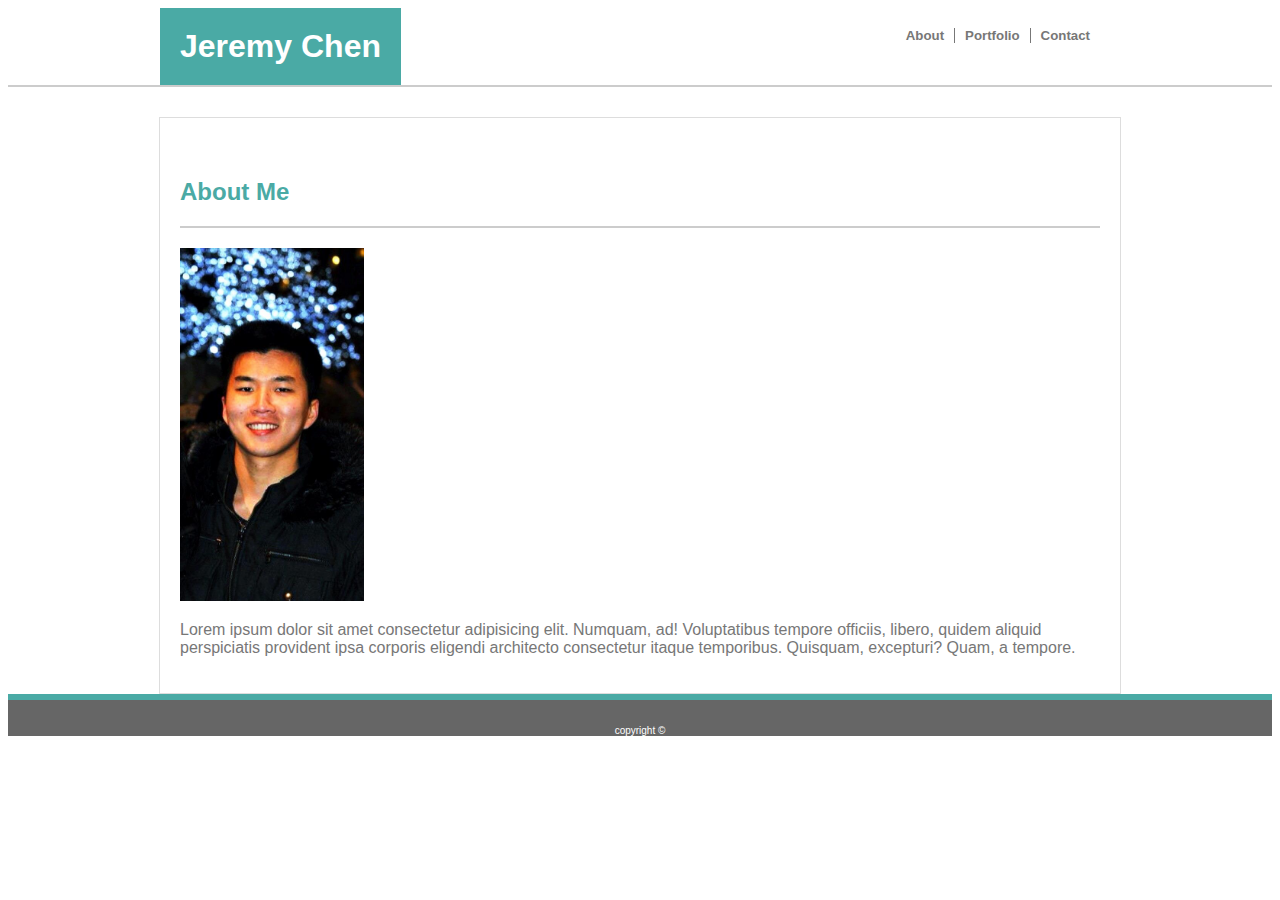
==== index.html @ 6ea0b165 "format added to about me page" ====
<!DOCTYPE html>
<html lang="en">
<head>
    <meta charset="UTF-8">
    <meta name="viewport" content="width=device-width, initial-scale=1.0">
    <meta http-equiv="X-UA-Compatible" content="ie=edge">
    <!-- <link rel="stylesheet" href="assets/css/reset.css"> -->
    <link rel="stylesheet" href="assets/css/style.css">
    <title>Jeremy Chen</title>
</head>

<body>
        <header class="clearfix">
                <div class="content-header">
                    <h1 class="namebar">Jeremy Chen</h1>
                    <nav>
                        <div id="navpad">
                        <h5>About</h5>
                        <div class="v1"></div>
                        <h5>Portfolio</h5>
                        <div class="v1"></div>
                        <h5>Contact</h5>
                        </div>
                    </nav>
                </div>
        </header>
    <Div class="content">
        <div class="inner-content">
            <h2 class="aboutme clearfix">About Me</h2>
            <img class="profile" src="assets/images/Profile Pic.jpg" alt="">
            <p>Lorem ipsum dolor sit amet consectetur adipisicing elit. Numquam, ad! Voluptatibus tempore officiis, libero, quidem aliquid perspiciatis provident ipsa corporis eligendi architecto consectetur itaque temporibus. Quisquam, excepturi? Quam, a tempore.</p>
        </div>
    </Div>
</body>
<footer>copyright ©</footer>
</html>
---- assets/css/style.css ----
* {
    color: #777777;
    font-family: Arial, Helvetica, sans-serif;
}

.clearfix:after {
    content: "";
    display: table;
    clear: both;
  }

.aboutme {
    color: #4aaaa5;
    padding: 20px;
    padding-left: 0;
    border-bottom: 2px solid #cccccc;
}

.inner-content {
    padding: 20px;
}

header {
    margin-bottom: 30px;
    font-family: Georgia, 'Times New Roman', Times, serif;
    background-color: #ffffff;
    border-bottom: 2px solid #cccccc;
}

.content-header {
    margin: auto;
    width: 960px;
    text-align: center;
}
.namebar {
    margin: auto;
    padding: 20px;
    background-color: #4aaaa5;
    color: #ffffff;
}

h1 {
    float: left;

}

nav {
    float: right;
}

#navpad {
    padding: 20px;
    padding-block-end: 0px;
}

h5 {
    float: left;
    margin: auto;
    padding-inline-start: 10px;
    padding-inline-end: 10px;
}

.v1 {
    float: left;
    border-left: 1px solid #777777;
    height: 15px;
    margin: auto;
}

.content {
    margin: auto;
    width: 960px;
    background-color: #ffffff;
    border: 1px solid #dddddd
}

.profile {
    width: 20%;
}

footer {
    color: #ffffff;
    font-size: x-small;
    margin: auto;
    border-top: 6px solid #4aaaa5;
    background-color: #666666;
    text-align: center;
    padding-top: 25px;
    padding-bottom: 0px;
}
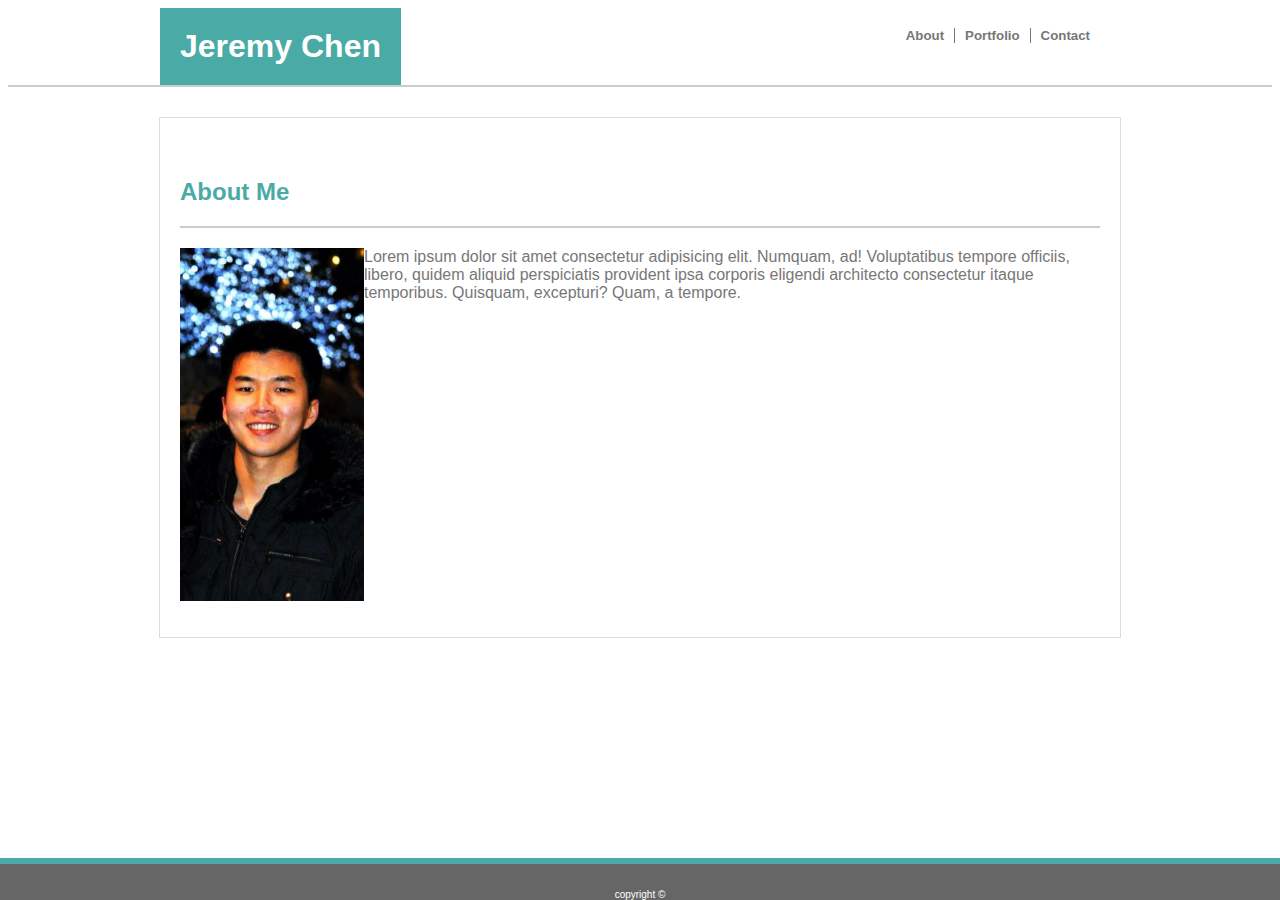
==== commit 50b3b78b: "additional formating on footer" ====
--- a/index.html
+++ b/index.html
@@ -28,7 +28,7 @@
         <div class="inner-content">
             <h2 class="aboutme clearfix">About Me</h2>
             <img class="profile" src="assets/images/Profile Pic.jpg" alt="">
-            <p>Lorem ipsum dolor sit amet consectetur adipisicing elit. Numquam, ad! Voluptatibus tempore officiis, libero, quidem aliquid perspiciatis provident ipsa corporis eligendi architecto consectetur itaque temporibus. Quisquam, excepturi? Quam, a tempore.</p>
+            <p class="clearfix">Lorem ipsum dolor sit amet consectetur adipisicing elit. Numquam, ad! Voluptatibus tempore officiis, libero, quidem aliquid perspiciatis provident ipsa corporis eligendi architecto consectetur itaque temporibus. Quisquam, excepturi? Quam, a tempore.</p>
         </div>
     </Div>
 </body>
--- a/assets/css/style.css
+++ b/assets/css/style.css
@@ -76,15 +76,20 @@
 
 .profile {
     width: 20%;
+    float: left;
 }
 
 footer {
     color: #ffffff;
     font-size: x-small;
     margin: auto;
+    width: 100%;
     border-top: 6px solid #4aaaa5;
     background-color: #666666;
     text-align: center;
     padding-top: 25px;
     padding-bottom: 0px;
+    position: fixed;
+    left: 0;
+    bottom: 0%;
 }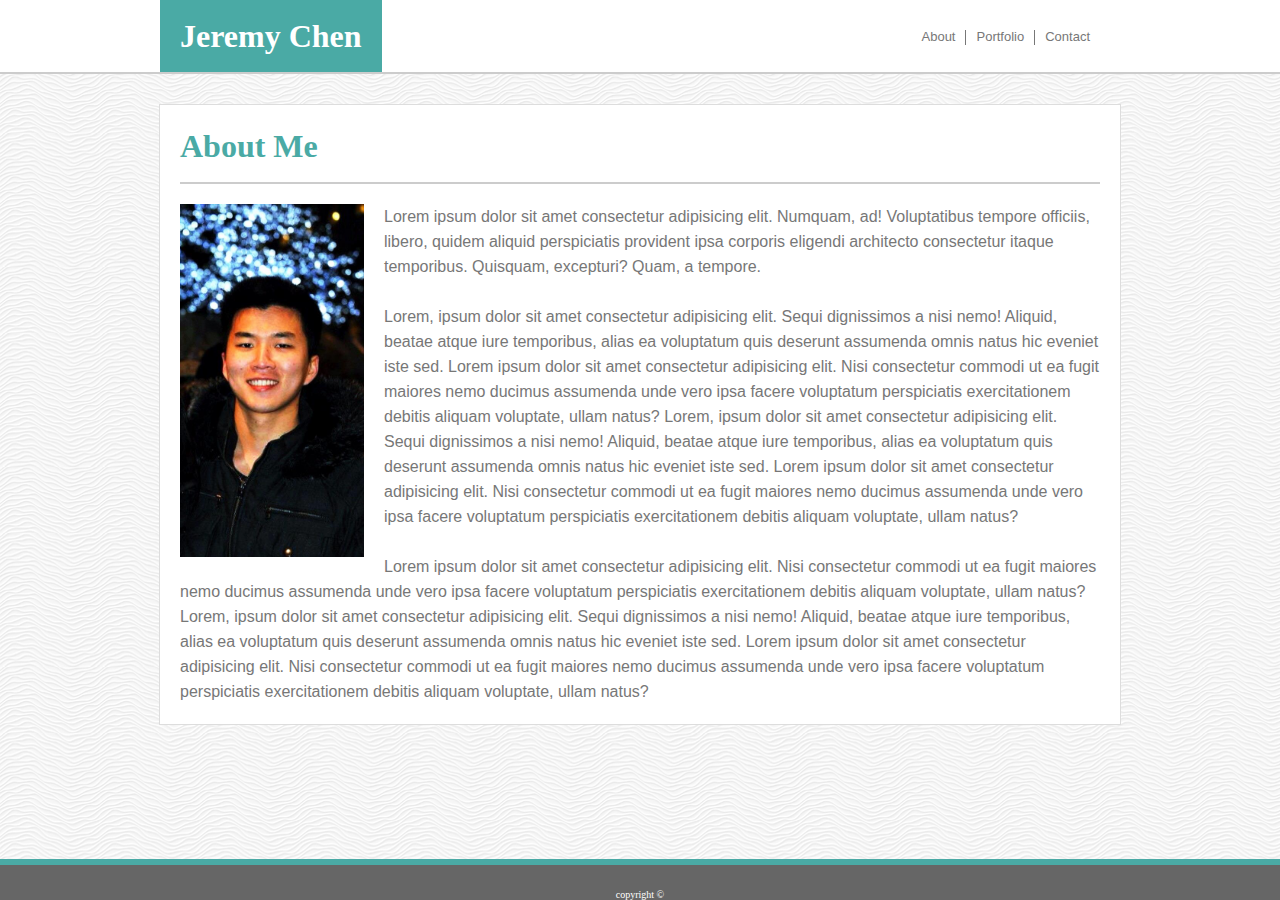
==== commit d17f389e: "finished about me page format" ====
--- a/index.html
+++ b/index.html
@@ -4,7 +4,7 @@
     <meta charset="UTF-8">
     <meta name="viewport" content="width=device-width, initial-scale=1.0">
     <meta http-equiv="X-UA-Compatible" content="ie=edge">
-    <!-- <link rel="stylesheet" href="assets/css/reset.css"> -->
+    <link rel="stylesheet" href="assets/css/reset.css">
     <link rel="stylesheet" href="assets/css/style.css">
     <title>Jeremy Chen</title>
 </head>
@@ -28,7 +28,24 @@
         <div class="inner-content">
             <h2 class="aboutme clearfix">About Me</h2>
             <img class="profile" src="assets/images/Profile Pic.jpg" alt="">
-            <p class="clearfix">Lorem ipsum dolor sit amet consectetur adipisicing elit. Numquam, ad! Voluptatibus tempore officiis, libero, quidem aliquid perspiciatis provident ipsa corporis eligendi architecto consectetur itaque temporibus. Quisquam, excepturi? Quam, a tempore.</p>
+            <p class="clearfix">Lorem ipsum dolor sit amet consectetur adipisicing elit. Numquam, ad! Voluptatibus 
+                tempore officiis, libero, quidem aliquid perspiciatis provident ipsa corporis eligendi architecto consectetur 
+                itaque temporibus. Quisquam, excepturi? Quam, a tempore. <br><br>
+                Lorem, ipsum dolor sit amet consectetur adipisicing elit. Sequi dignissimos a nisi nemo! Aliquid, beatae 
+                atque iure temporibus, alias ea voluptatum quis deserunt assumenda omnis natus hic eveniet iste sed.
+                Lorem ipsum dolor sit amet consectetur adipisicing elit. Nisi consectetur commodi ut ea fugit maiores nemo 
+                ducimus assumenda unde vero ipsa facere voluptatum perspiciatis exercitationem debitis aliquam voluptate, ullam natus?
+                Lorem, ipsum dolor sit amet consectetur adipisicing elit. Sequi dignissimos a nisi nemo! Aliquid, beatae 
+                atque iure temporibus, alias ea voluptatum quis deserunt assumenda omnis natus hic eveniet iste sed.
+                Lorem ipsum dolor sit amet consectetur adipisicing elit. Nisi consectetur commodi ut ea fugit maiores nemo 
+                ducimus assumenda unde vero ipsa facere voluptatum perspiciatis exercitationem debitis aliquam voluptate, ullam natus? <br><br>
+                Lorem ipsum dolor sit amet consectetur adipisicing elit. Nisi consectetur commodi ut ea fugit maiores nemo 
+                ducimus assumenda unde vero ipsa facere voluptatum perspiciatis exercitationem debitis aliquam voluptate, ullam natus?
+                Lorem, ipsum dolor sit amet consectetur adipisicing elit. Sequi dignissimos a nisi nemo! Aliquid, beatae 
+                atque iure temporibus, alias ea voluptatum quis deserunt assumenda omnis natus hic eveniet iste sed.
+                Lorem ipsum dolor sit amet consectetur adipisicing elit. Nisi consectetur commodi ut ea fugit maiores nemo 
+                ducimus assumenda unde vero ipsa facere voluptatum perspiciatis exercitationem debitis aliquam voluptate, ullam natus?
+            </p>
         </div>
     </Div>
 </body>
--- a/assets/css/style.css
+++ b/assets/css/style.css
@@ -1,6 +1,5 @@
 * {
     color: #777777;
-    font-family: Arial, Helvetica, sans-serif;
 }
 
 .clearfix:after {
@@ -13,7 +12,9 @@
     color: #4aaaa5;
     padding: 20px;
     padding-left: 0;
+    padding-top: 5px;
     border-bottom: 2px solid #cccccc;
+    margin-bottom: 20px;
 }
 
 .inner-content {
@@ -41,7 +42,8 @@
 
 h1 {
     float: left;
-
+    font-size: xx-large;
+    font-weight: bold;
 }
 
 nav {
@@ -50,7 +52,10 @@
 
 #navpad {
     padding: 20px;
+    padding-top: 30px;
     padding-block-end: 0px;
+    font-family: Arial, Helvetica, sans-serif;
+
 }
 
 h5 {
@@ -58,6 +63,7 @@
     margin: auto;
     padding-inline-start: 10px;
     padding-inline-end: 10px;
+    font-size: small;
 }
 
 .v1 {
@@ -74,9 +80,22 @@
     border: 1px solid #dddddd
 }
 
+h2 {
+    font-size: xx-large;
+    font-weight: bold
+}
+
 .profile {
     width: 20%;
     float: left;
+    margin-right: 20px;
+    margin-bottom: 20px;
+}
+
+p {
+    font-family: Arial, Helvetica, sans-serif;
+    line-height: 10px;
+    line-height: 25px;
 }
 
 footer {
@@ -92,4 +111,8 @@
     position: fixed;
     left: 0;
     bottom: 0%;
+}
+
+body {
+    background-image: url("assets/images/white-waves.png")
 }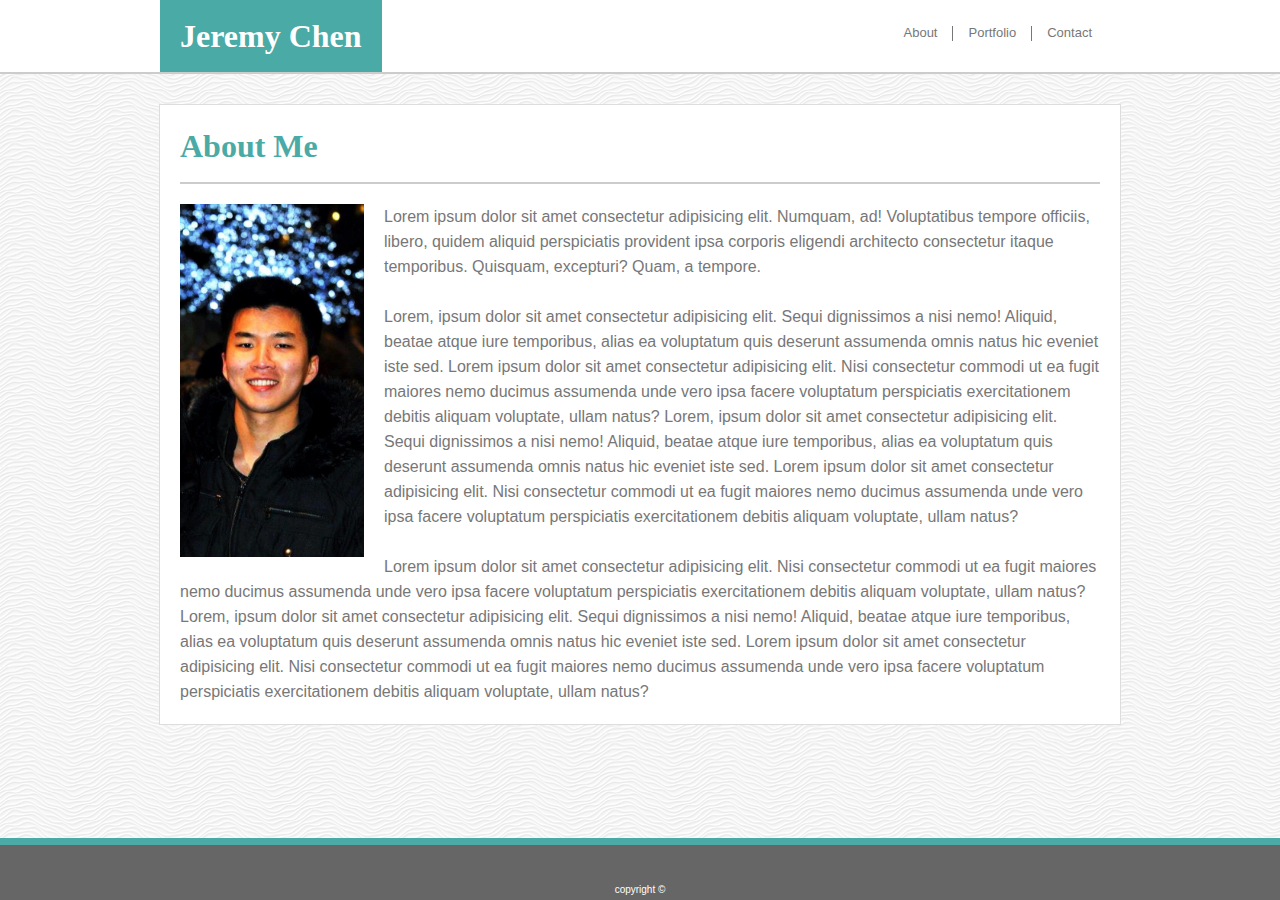
==== commit a8d8bf17: "added portfolio page" ====
--- a/index.html
+++ b/index.html
@@ -1,53 +1,65 @@
 <!DOCTYPE html>
 <html lang="en">
-<head>
-    <meta charset="UTF-8">
-    <meta name="viewport" content="width=device-width, initial-scale=1.0">
-    <meta http-equiv="X-UA-Compatible" content="ie=edge">
-    <link rel="stylesheet" href="assets/css/reset.css">
-    <link rel="stylesheet" href="assets/css/style.css">
+  <head>
+    <meta charset="UTF-8" />
+    <meta name="viewport" content="width=device-width, initial-scale=1.0" />
+    <meta http-equiv="X-UA-Compatible" content="ie=edge" />
+    <link rel="stylesheet" href="assets/css/reset.css" />
+    <link rel="stylesheet" href="assets/css/style.css" />
     <title>Jeremy Chen</title>
-</head>
+  </head>
 
-<body>
-        <header class="clearfix">
-                <div class="content-header">
-                    <h1 class="namebar">Jeremy Chen</h1>
-                    <nav>
-                        <div id="navpad">
-                        <h5>About</h5>
-                        <div class="v1"></div>
-                        <h5>Portfolio</h5>
-                        <div class="v1"></div>
-                        <h5>Contact</h5>
-                        </div>
-                    </nav>
-                </div>
-        </header>
+  <body>
+    <header class="clearfix">
+      <div class="content-header">
+        <h1 class="namebar">Jeremy Chen</h1>
+        <nav>
+          <div id="navpad">
+            <h5>About</h5>
+            <div class="v1"></div>
+            <a href="portfolio.html"><h5>Portfolio</h5></a>
+            <div class="v1"></div>
+            <a href="contact.html"><h5>Contact</h5></a>
+          </div>
+        </nav>
+      </div>
+    </header>
     <Div class="content">
-        <div class="inner-content">
-            <h2 class="aboutme clearfix">About Me</h2>
-            <img class="profile" src="assets/images/Profile Pic.jpg" alt="">
-            <p class="clearfix">Lorem ipsum dolor sit amet consectetur adipisicing elit. Numquam, ad! Voluptatibus 
-                tempore officiis, libero, quidem aliquid perspiciatis provident ipsa corporis eligendi architecto consectetur 
-                itaque temporibus. Quisquam, excepturi? Quam, a tempore. <br><br>
-                Lorem, ipsum dolor sit amet consectetur adipisicing elit. Sequi dignissimos a nisi nemo! Aliquid, beatae 
-                atque iure temporibus, alias ea voluptatum quis deserunt assumenda omnis natus hic eveniet iste sed.
-                Lorem ipsum dolor sit amet consectetur adipisicing elit. Nisi consectetur commodi ut ea fugit maiores nemo 
-                ducimus assumenda unde vero ipsa facere voluptatum perspiciatis exercitationem debitis aliquam voluptate, ullam natus?
-                Lorem, ipsum dolor sit amet consectetur adipisicing elit. Sequi dignissimos a nisi nemo! Aliquid, beatae 
-                atque iure temporibus, alias ea voluptatum quis deserunt assumenda omnis natus hic eveniet iste sed.
-                Lorem ipsum dolor sit amet consectetur adipisicing elit. Nisi consectetur commodi ut ea fugit maiores nemo 
-                ducimus assumenda unde vero ipsa facere voluptatum perspiciatis exercitationem debitis aliquam voluptate, ullam natus? <br><br>
-                Lorem ipsum dolor sit amet consectetur adipisicing elit. Nisi consectetur commodi ut ea fugit maiores nemo 
-                ducimus assumenda unde vero ipsa facere voluptatum perspiciatis exercitationem debitis aliquam voluptate, ullam natus?
-                Lorem, ipsum dolor sit amet consectetur adipisicing elit. Sequi dignissimos a nisi nemo! Aliquid, beatae 
-                atque iure temporibus, alias ea voluptatum quis deserunt assumenda omnis natus hic eveniet iste sed.
-                Lorem ipsum dolor sit amet consectetur adipisicing elit. Nisi consectetur commodi ut ea fugit maiores nemo 
-                ducimus assumenda unde vero ipsa facere voluptatum perspiciatis exercitationem debitis aliquam voluptate, ullam natus?
-            </p>
-        </div>
+      <div class="inner-content">
+        <h2 class="aboutme clearfix">About Me</h2>
+        <img class="profile" src="assets/images/Profile Pic.jpg" alt="" />
+        <p class="clearfix">
+          Lorem ipsum dolor sit amet consectetur adipisicing elit. Numquam, ad!
+          Voluptatibus tempore officiis, libero, quidem aliquid perspiciatis
+          provident ipsa corporis eligendi architecto consectetur itaque
+          temporibus. Quisquam, excepturi? Quam, a tempore. <br /><br />
+          Lorem, ipsum dolor sit amet consectetur adipisicing elit. Sequi
+          dignissimos a nisi nemo! Aliquid, beatae atque iure temporibus, alias
+          ea voluptatum quis deserunt assumenda omnis natus hic eveniet iste
+          sed. Lorem ipsum dolor sit amet consectetur adipisicing elit. Nisi
+          consectetur commodi ut ea fugit maiores nemo ducimus assumenda unde
+          vero ipsa facere voluptatum perspiciatis exercitationem debitis
+          aliquam voluptate, ullam natus? Lorem, ipsum dolor sit amet
+          consectetur adipisicing elit. Sequi dignissimos a nisi nemo! Aliquid,
+          beatae atque iure temporibus, alias ea voluptatum quis deserunt
+          assumenda omnis natus hic eveniet iste sed. Lorem ipsum dolor sit amet
+          consectetur adipisicing elit. Nisi consectetur commodi ut ea fugit
+          maiores nemo ducimus assumenda unde vero ipsa facere voluptatum
+          perspiciatis exercitationem debitis aliquam voluptate, ullam natus?
+          <br /><br />
+          Lorem ipsum dolor sit amet consectetur adipisicing elit. Nisi
+          consectetur commodi ut ea fugit maiores nemo ducimus assumenda unde
+          vero ipsa facere voluptatum perspiciatis exercitationem debitis
+          aliquam voluptate, ullam natus? Lorem, ipsum dolor sit amet
+          consectetur adipisicing elit. Sequi dignissimos a nisi nemo! Aliquid,
+          beatae atque iure temporibus, alias ea voluptatum quis deserunt
+          assumenda omnis natus hic eveniet iste sed. Lorem ipsum dolor sit amet
+          consectetur adipisicing elit. Nisi consectetur commodi ut ea fugit
+          maiores nemo ducimus assumenda unde vero ipsa facere voluptatum
+          perspiciatis exercitationem debitis aliquam voluptate, ullam natus?
+        </p>
+      </div>
     </Div>
-</body>
-<footer>copyright ©</footer>
-</html>+  </body>
+  <footer>copyright ©</footer>
+</html>
--- a/assets/css/style.css
+++ b/assets/css/style.css
@@ -1,118 +1,134 @@
 * {
-    color: #777777;
+  color: #777777;
 }
 
 .clearfix:after {
-    content: "";
-    display: table;
-    clear: both;
-  }
+  content: "";
+  display: table;
+  clear: both;
+}
 
 .aboutme {
-    color: #4aaaa5;
-    padding: 20px;
-    padding-left: 0;
-    padding-top: 5px;
-    border-bottom: 2px solid #cccccc;
-    margin-bottom: 20px;
+  color: #4aaaa5;
+  padding: 20px;
+  padding-left: 0;
+  padding-top: 5px;
+  border-bottom: 2px solid #cccccc;
+  margin-bottom: 20px;
 }
 
 .inner-content {
-    padding: 20px;
+  padding: 20px;
 }
 
 header {
-    margin-bottom: 30px;
-    font-family: Georgia, 'Times New Roman', Times, serif;
-    background-color: #ffffff;
-    border-bottom: 2px solid #cccccc;
+  margin-bottom: 30px;
+  font-family: Georgia, "Times New Roman", Times, serif;
+  background-color: #ffffff;
+  border-bottom: 2px solid #cccccc;
 }
 
 .content-header {
-    margin: auto;
-    width: 960px;
-    text-align: center;
+  margin: auto;
+  width: 960px;
+  text-align: center;
 }
 .namebar {
-    margin: auto;
-    padding: 20px;
-    background-color: #4aaaa5;
-    color: #ffffff;
+  margin: auto;
+  padding: 20px;
+  background-color: #4aaaa5;
+  color: #ffffff;
 }
 
 h1 {
-    float: left;
-    font-size: xx-large;
-    font-weight: bold;
+  float: left;
+  font-size: xx-large;
+  font-weight: bold;
 }
 
 nav {
-    float: right;
+  float: right;
+  padding: 13px;
+  padding-top: 26px;
 }
 
 #navpad {
-    padding: 20px;
-    padding-top: 30px;
-    padding-block-end: 0px;
-    font-family: Arial, Helvetica, sans-serif;
-
+  /* padding: 20px;
+  padding-top: 30px; */
+  padding-block-end: 0px;
+  font-family: Arial, Helvetica, sans-serif;
 }
 
 h5 {
-    float: left;
-    margin: auto;
-    padding-inline-start: 10px;
-    padding-inline-end: 10px;
-    font-size: small;
+  float: left;
+  margin: auto;
+  padding-inline-start: 15px;
+  padding-inline-end: 15px;
+  font-size: small;
+}
+
+a {
+  float: left;
 }
 
 .v1 {
-    float: left;
-    border-left: 1px solid #777777;
-    height: 15px;
-    margin: auto;
+  float: left;
+  border-left: 1px solid #777777;
+  height: 15px;
+  margin: auto;
 }
 
 .content {
-    margin: auto;
-    width: 960px;
-    background-color: #ffffff;
-    border: 1px solid #dddddd
+  margin: auto;
+  width: 960px;
+  background-color: #ffffff;
+  border: 1px solid #dddddd;
 }
 
 h2 {
-    font-size: xx-large;
-    font-weight: bold
+  font-size: xx-large;
+  font-weight: bold;
 }
 
 .profile {
-    width: 20%;
-    float: left;
-    margin-right: 20px;
-    margin-bottom: 20px;
+  width: 20%;
+  float: left;
+  margin-right: 20px;
+  margin-bottom: 20px;
 }
 
 p {
-    font-family: Arial, Helvetica, sans-serif;
-    line-height: 10px;
-    line-height: 25px;
+  font-family: Arial, Helvetica, sans-serif;
+  line-height: 10px;
+  line-height: 25px;
 }
 
 footer {
-    color: #ffffff;
-    font-size: x-small;
-    margin: auto;
-    width: 100%;
-    border-top: 6px solid #4aaaa5;
-    background-color: #666666;
-    text-align: center;
-    padding-top: 25px;
-    padding-bottom: 0px;
-    position: fixed;
-    left: 0;
-    bottom: 0%;
+  color: #ffffff;
+  font-size: x-small;
+  margin: auto;
+  width: 100%;
+  border-top: 7px solid #4aaaa5;
+  background-color: #666666;
+  text-align: center;
+  padding-top: 40px;
+  padding-bottom: 5px;
+  position: fixed;
+  left: 0;
+  bottom: 0%;
+  font-family: Arial, Helvetica, sans-serif;
 }
 
 body {
-    background-image: url("assets/images/white-waves.png")
+  background-image: url("../images/white-waves.png");
+}
+
+/* portfolio css */
+.Port-img-L {
+  margin: 20px;
+  margin-left: 0px;
+}
+
+.Port-img-R {
+  margin: 20px;
 }